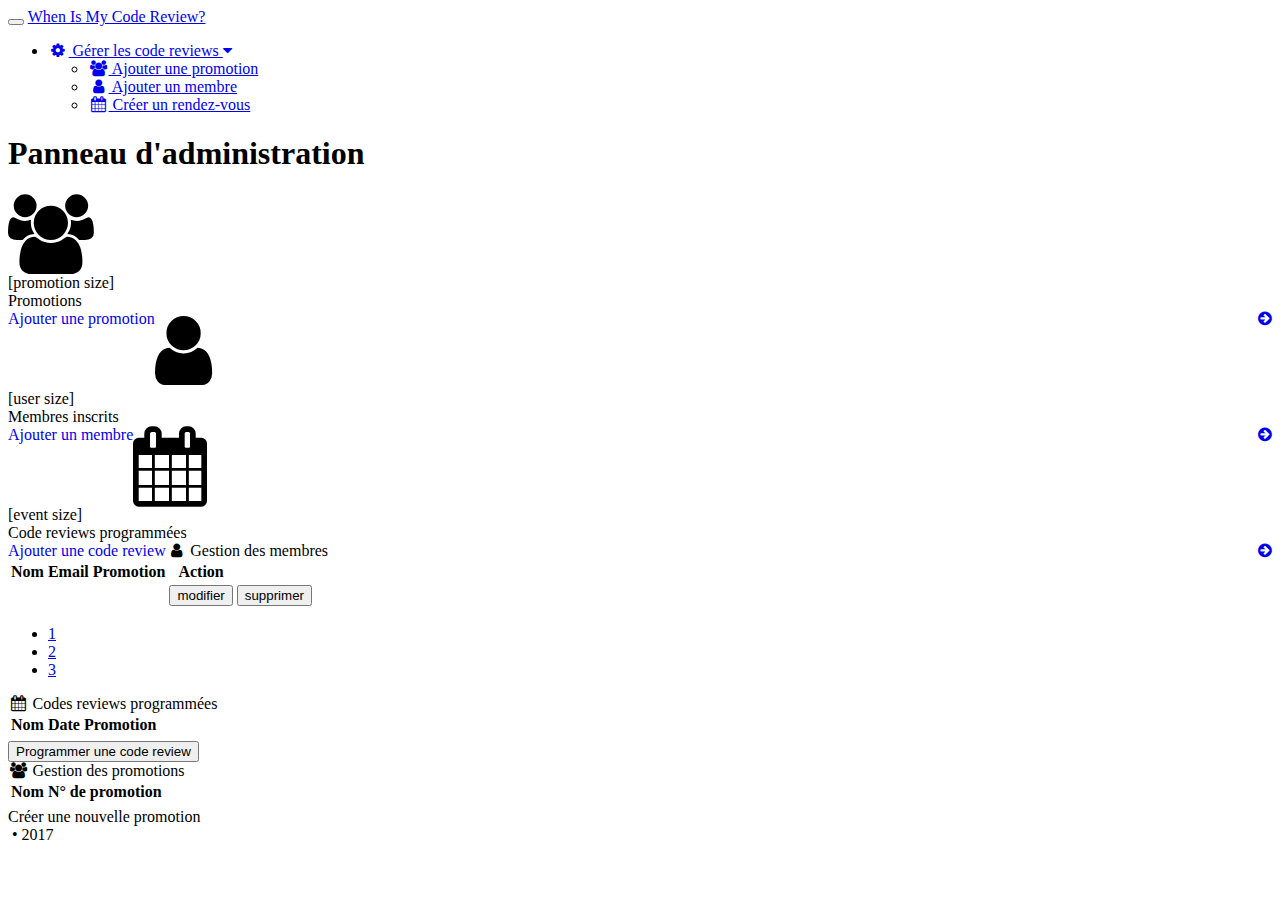
==== src/main/resources/templates/index.html @ 8b420a2d "création des compteurs dynamiques v1.1" ====
<!DOCTYPE html>
<html lang="en" xmlns:th="http://www.w3.org/1999/xhtml" >
<head>
    <meta charset="utf-8">
    <meta http-equiv="X-UA-Compatible" content="IE=edge">
    <meta name="viewport" content="width=device-width, initial-scale=1">
    <meta name="description" content="">
    <meta name="author" content="">

    <title>When Is My Code Review?</title>

    <!-- Bootstrap CSS -->
    <link href="../css/bootstrap.min.css" rel="stylesheet">

    <!-- Custom CSS -->
    <link href="../css/style.css" rel="stylesheet">

    <!-- Custom Fonts -->
    <link href="https://maxcdn.bootstrapcdn.com/font-awesome/4.7.0/css/font-awesome.min.css" rel="stylesheet" type="text/css">
</head>

<body>

    <div id="wrapper">

        <!-- Navigation -->
        <nav class="navbar navbar-default navbar-static-top container-fluid" role="navigation" style="margin-bottom: 0">
            <div class="navbar-header">
                <button type="button" class="navbar-toggle" data-toggle="collapse" data-target=".navbar-collapse">
                    <span class="sr-only">Toggle navigation</span>
                    <span class="icon-bar"></span>
                    <span class="icon-bar"></span>
                    <span class="icon-bar"></span>
                </button>
                <a class="navbar-brand" href="index">When Is My Code Review?</a>
            </div>
            <!-- /.navbar-header -->

            <ul class="nav navbar-top-links navbar-right">
                <li class="dropdown">
                    <a class="dropdown-toggle navlink" data-toggle="dropdown" href="#">
                        <i class="fa fa-gear fa-fw"></i> Gérer les code reviews <i class="fa fa-caret-down"></i>
                    </a>
                    <ul class="dropdown-menu dropdown-user">
                        <li><a href="promotion"><i class="fa fa-users fa-fw"></i> Ajouter une promotion</a>
                        </li>
                        <li><a href="user"><i class="fa fa-user fa-fw"></i> Ajouter un membre</a>
                        </li>
                        <li><a href="event"><i class="fa fa-calendar fa-fw"></i> Créer un rendez-vous</a>
                        </li>
                    </ul>
                </li>
            </ul>
        </nav>

        <div id="page-wrapper" class="container-fluid">
            <div class="row">
                <div class="col-lg-12">
                    <h1 class="page-header">Panneau d'administration</h1>
                </div>
                <!-- /.col-lg-12 -->
            </div>
            <!-- /.row -->
                <div class="col-lg-4 col-md-4">
                    <div class="panel panel-primary">
                        <div class="panel-heading">
                            <div class="row">
                                <div class="col-xs-3">
                                    <i class="fa fa-users fa-5x"></i>
                                </div>
                                <div class="col-xs-9 text-right">
                                    <div class="huge">
                                        <td th:text="${#lists.size(data3)}">[promotion size]</td>
                                    </div>
                                    <div class="huge-label">Promotions</div>
                                </div>
                            </div>
                        </div>
                        <a href="promotion">
                            <div class="panel-footer">
                                <span class="pull-left">Ajouter une promotion</span>
                                <span class="pull-right"><i class="fa fa-arrow-circle-right"></i></span>
                                <div class="clearfix"></div>
                            </div>
                        </a>
                    </div>
                </div>
                <div class="col-lg-4 col-md-4">
                    <div class="panel panel-green">
                        <div class="panel-heading">
                            <div class="row">
                                <div class="col-xs-3">
                                    <i class="fa fa-user fa-5x"></i>
                                </div>
                                <div class="col-xs-9 text-right">
                                    <div class="huge">
                                        <td th:text="${#lists.size(data1)}">[user size]</td>
                                    </div>
                                    <div class="huge-label">Membres inscrits</div>
                                </div>
                            </div>
                        </div>
                        <a href="user">
                            <div class="panel-footer">
                                <span class="pull-left">Ajouter un membre</span>
                                <span class="pull-right"><i class="fa fa-arrow-circle-right"></i></span>
                                <div class="clearfix"></div>
                            </div>
                        </a>
                    </div>
                </div>
                <div class="col-lg-4 col-md-4">
                    <div class="panel panel-yellow">
                        <div class="panel-heading">
                            <div class="row">
                                <div class="col-xs-3">
                                    <i class="fa fa-calendar fa-5x"></i>
                                </div>
                                <div class="col-xs-9 text-right">
                                    <div class="huge"><td th:text="${#lists.size(data2)}">[event size]</td></div>
                                    <div class="huge-label">Code reviews programmées</div>
                                </div>
                            </div>
                        </div>
                        <a href="event">
                            <div class="panel-footer">
                                <span class="pull-left">Ajouter une code review</span>
                                <span class="pull-right"><i class="fa fa-arrow-circle-right"></i></span>
                                <div class="clearfix"></div>
                            </div>
                        </a>
                    </div>
            </div>
            <!-- /.row -->
            <div class="row">
                <div class="col-lg-8">
                    <!-- /.panel -->
                    <div class="panel panel-default">
                        <div class="panel-heading">
                            <i class="fa fa-user fa-fw"></i> Gestion des membres
                        </div>
                        <!-- /.panel-heading -->
                        <div class="panel-body">
                            <div class="row">
                                <div class="col-lg-12">
                                    <div class="table-responsive">
                                        <table class="table table-hover table-striped">
                                            <thead>
                                                <tr>
                                                    <th>Nom</th>
                                                    <th>Email</th>
                                                    <th>Promotion</th>
                                                    <th class="text-right">Action</th>
                                                </tr>
                                            </thead>
                                            <tbody>
                                            <tr th:each="user : ${data1}">
                                                <!--<td th:text="${user.id}"></td> -->
                                                <td th:text="${user.firstName}"></td>
                                                <td th:text="${user.lastName}"></td>
                                                <td th:text="${user.promotion}"></td>
                                                <td><form action="#" th:action="@{/user/modify/}+${user.id}" th:object="${user.id}" method="get"><input type="submit" class="btn btn-sm btn-warning" value="modifier"/></form></td>
                                                <td><form action="#" th:action="@{/user/delete/}+${user.id}" th:object="${user.id}" method="get"><input type="submit" class="btn btn-sm btn-danger" value="supprimer"/></form></td>
                                                <!--
                                                <a href="'/user/modify/' + ${user.id}" class="btn btn-sm btn-warning"><i class="fa fa-pencil"></i> Modifier</a>
                                                <a href="/user/delete/${user.id}" class="btn btn-sm btn-danger"><i class="fa fa-trash"></i> Supprimer</a>
                                            -->
                                            </tr>
                                            </tbody>
                                        </table>
                                        <div class="text-center">
                                            <ul class="pagination">
                                                <li><a href="#">1</a></li>
                                                <li><a href="#">2</a></li>
                                                <li><a href="#">3</a></li>
                                            </ul>
                                        </div>
                                    </div>
                                    <!-- /.table-responsive -->
                                </div>
                            </div>
                            <!-- /.row -->
                        </div>
                        <!-- /.panel-body -->
                    </div>
                    <!-- /.panel -->
                </div>
                <!-- /.col-lg-8 -->
                <div class="col-lg-4">
                    <div class="panel panel-default">
                        <div class="panel-heading">
                            <i class="fa fa-calendar fa-fw"></i> Codes reviews programmées
                        </div>
                        <div class="panel-body">
                            <div class="table-responsive">
                            <table class="table table-hover table-striped">
                                <thead>
                                <tr>
                                    <th>Nom</th>
                                    <th>Date</th>
                                    <th>Promotion</th>
                                </tr>
                                </thead>
                                <tbody>
                                <tr th:each="event : ${data2}">
                                    <td th:text="${event.name}"></td>
                                    <td th:text="${event.promotion}"></td>
                                    <td th:text="${event.date}"></td>
                                </tr>
                                </tbody>
                         </table>
                            </div>
                            <form th:action="@{/event}" method="post">
                                <input type="button"  value="Programmer une code review" class="btn btn-default btn-block"/>
                            </form>
                        </div>
                        <!-- /.panel-body -->
                    </div>
                    <!-- /.panel -->

                    <div class="panel panel-default">
                        <div class="panel-heading">
                            <i class="fa fa-users fa-fw"></i> Gestion des promotions
                        </div>
                        <!-- /.panel-heading -->
                        <div class="panel-body">
                            <div class="table-responsive">
                                <table class="table table-hover table-striped">
                                    <thead>
                                    <tr>
                                        <th>Nom</th>
                                        <th>N° de promotion</th>
                                    </tr>
                                    </thead>
                                    <tbody>
                                    <tr th:each="promotion : ${data3}">
                                        <td th:text="${promotion.name}"></td>
                                        <td th:text="${promotion.num}"></td>
                                    </tr>
                                    </tbody>
                                </table>
                            </div>
                            <!-- /.list-group -->
                            <form href="#" th:action="@{/promotion}" class="btn btn-default btn-block">Créer une nouvelle promotion</form>
                        </div>
                        <!-- /.panel-body -->
                    </div>
                    <!-- /.panel -->
                </div>
                <!-- /.col-lg-4 -->
            </div>
            <!-- /.row -->
        </div>
        <!-- /#page-wrapper -->

    </div>
    <!-- /#wrapper -->
    <footer class="footer">
        <div class="container">
            <div class="row text-center">
                <img src="../img/ebusiness.png" class="logo" alt=""> &bullet; 2017
            </div>
        </div>
    </footer>

    <!-- jQuery -->
    <script src="../js/jquery-3.1.1.min.js"></script>

    <!-- Bootstrap Core JavaScript -->
    <script src="../js/bootstrap.min.js"></script>

</body>

</html>
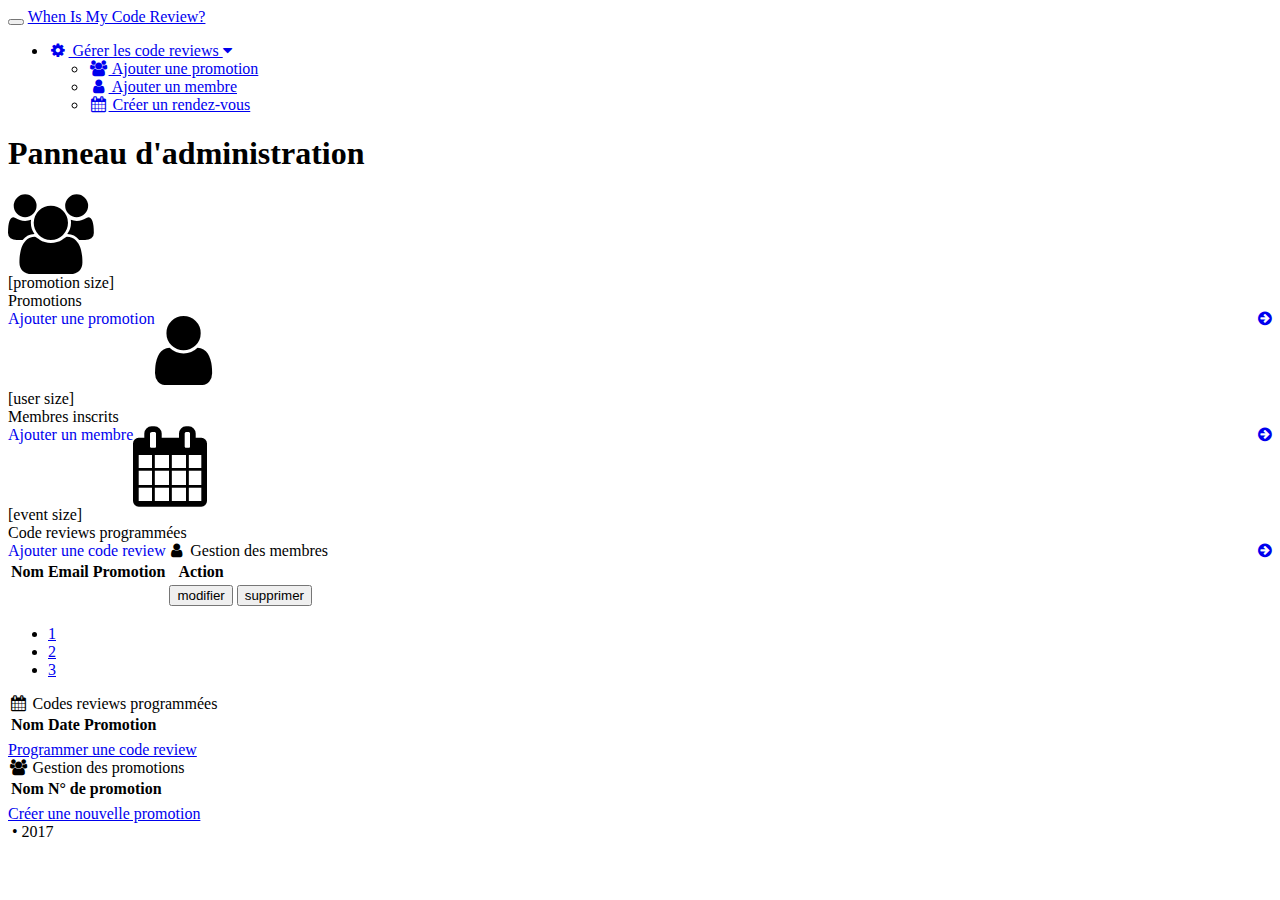
==== commit 8a19d58e: "activation boutons v1.2" ====
--- a/src/main/resources/templates/index.html
+++ b/src/main/resources/templates/index.html
@@ -209,10 +209,7 @@
                                 </tr>
                                 </tbody>
                          </table>
-                            </div>
-                            <form th:action="@{/event}" method="post">
-                                <input type="button"  value="Programmer une code review" class="btn btn-default btn-block"/>
-                            </form>
+                                <a href="event" class="btn btn-default btn-block">Programmer une code review</a>
                         </div>
                         <!-- /.panel-body -->
                     </div>
@@ -241,7 +238,7 @@
                                 </table>
                             </div>
                             <!-- /.list-group -->
-                            <form href="#" th:action="@{/promotion}" class="btn btn-default btn-block">Créer une nouvelle promotion</form>
+                            <a href="promotion" class="btn btn-default btn-block">Créer une nouvelle promotion</a>
                         </div>
                         <!-- /.panel-body -->
                     </div>
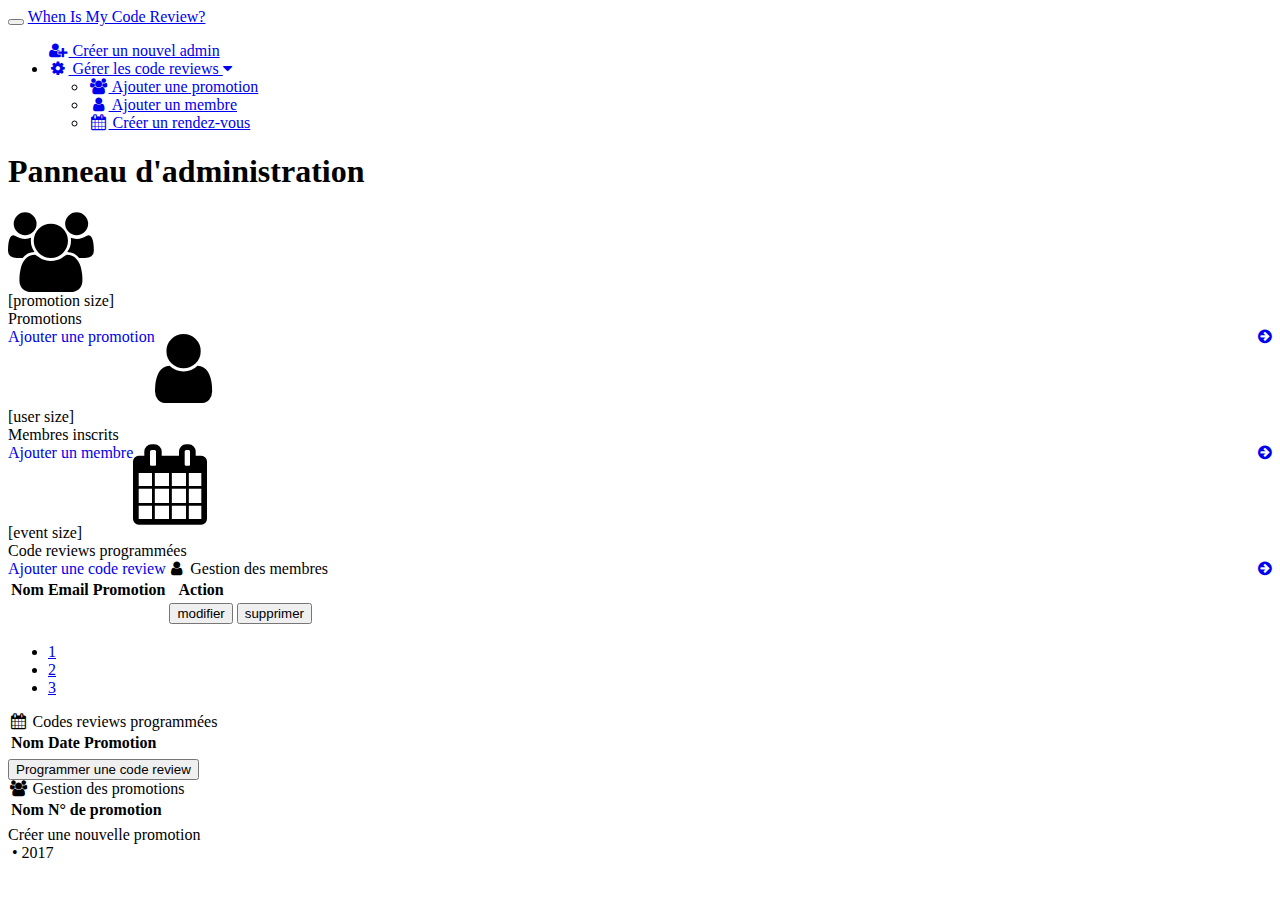
==== commit 0dd6f807: "bouton creer un nouvel admin" ====
--- a/src/main/resources/templates/index.html
+++ b/src/main/resources/templates/index.html
@@ -37,6 +37,7 @@
             <!-- /.navbar-header -->
 
             <ul class="nav navbar-top-links navbar-right">
+                <a class="" href="register"><i class="fa fa-user-plus fa-fw"></i> Créer un nouvel admin</a>
                 <li class="dropdown">
                     <a class="dropdown-toggle navlink" data-toggle="dropdown" href="#">
                         <i class="fa fa-gear fa-fw"></i> Gérer les code reviews <i class="fa fa-caret-down"></i>
@@ -209,7 +210,10 @@
                                 </tr>
                                 </tbody>
                          </table>
-                                <a href="event" class="btn btn-default btn-block">Programmer une code review</a>
+                            </div>
+                            <form th:action="@{/event}" method="post">
+                                <input type="button"  value="Programmer une code review" class="btn btn-default btn-block"/>
+                            </form>
                         </div>
                         <!-- /.panel-body -->
                     </div>
@@ -238,7 +242,7 @@
                                 </table>
                             </div>
                             <!-- /.list-group -->
-                            <a href="promotion" class="btn btn-default btn-block">Créer une nouvelle promotion</a>
+                            <form href="#" th:action="@{/promotion}" class="btn btn-default btn-block">Créer une nouvelle promotion</form>
                         </div>
                         <!-- /.panel-body -->
                     </div>
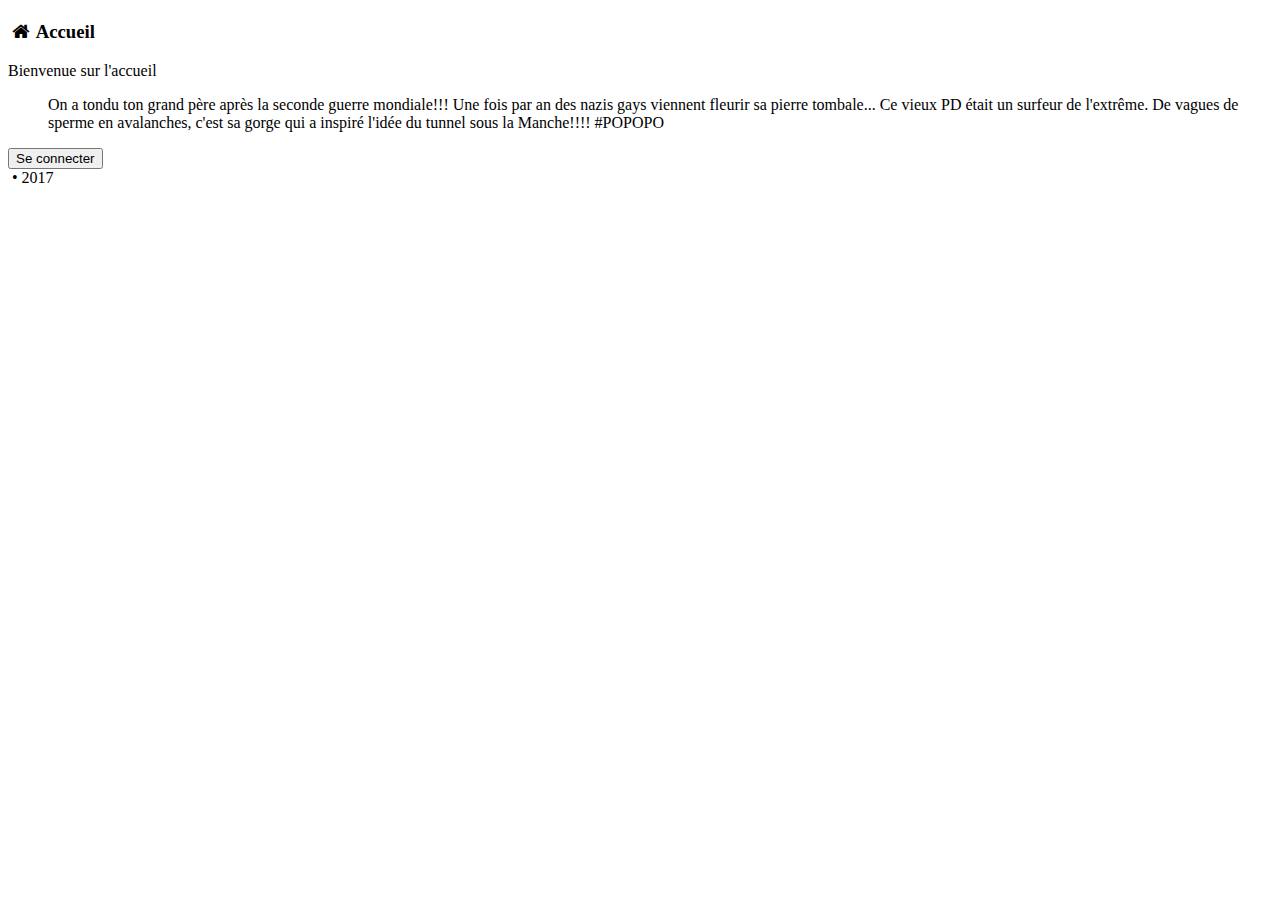
==== commit b6a9e9b5: "new rooting : page accueil, se connecter ..." ====
--- a/src/main/resources/templates/index.html
+++ b/src/main/resources/templates/index.html
@@ -1,5 +1,5 @@
 <!DOCTYPE html>
-<html lang="en" xmlns:th="http://www.w3.org/1999/xhtml" >
+<html lang="fr" xmlns:th="http://www.w3.org/1999/xhtml">
 <head>
     <meta charset="utf-8">
     <meta http-equiv="X-UA-Compatible" content="IE=edge">
@@ -16,259 +16,65 @@
     <link href="../css/style.css" rel="stylesheet">
 
     <!-- Custom Fonts -->
-    <link href="https://maxcdn.bootstrapcdn.com/font-awesome/4.7.0/css/font-awesome.min.css" rel="stylesheet" type="text/css">
+    <link href="https://maxcdn.bootstrapcdn.com/font-awesome/4.7.0/css/font-awesome.min.css" rel="stylesheet"
+          type="text/css">
 </head>
 
 <body>
+<div id="wrapper">
 
-    <div id="wrapper">
+    <div id="page-wrapper" class="container-fluid">
+        <div class="row">
+            <div class="col-lg-12">
+                <h1 class="page-header"></h1>
+            </div>
+            <!-- /.col-lg-12 -->
+        </div>
+        <div class="row">
+            <div class="col-md-2"></div>
+            <div class="col-md-8">
+                <div class="panel panel-success">
+                    <div class="panel-heading">
+                        <h3 class="text-center">
+                            <i class="fa fa-home fa-fw"></i> Accueil
+                        </h3>
+                    </div>
+                    <div class="panel-body">
+                        <p class="text-center">Bienvenue sur l'accueil</p>
 
-        <!-- Navigation -->
-        <nav class="navbar navbar-default navbar-static-top container-fluid" role="navigation" style="margin-bottom: 0">
-            <div class="navbar-header">
-                <button type="button" class="navbar-toggle" data-toggle="collapse" data-target=".navbar-collapse">
-                    <span class="sr-only">Toggle navigation</span>
-                    <span class="icon-bar"></span>
-                    <span class="icon-bar"></span>
-                    <span class="icon-bar"></span>
-                </button>
-                <a class="navbar-brand" href="index">When Is My Code Review?</a>
+                        <ul class="list-group">
+                            <p class="text-center">On a tondu ton grand père après la seconde guerre mondiale!!! Une fois par an des nazis gays viennent fleurir sa pierre tombale... Ce vieux PD était un surfeur de l'extrême. De vagues de sperme en avalanches, c'est sa gorge qui a inspiré l'idée du tunnel sous la Manche!!!! #POPOPO</p>
+                        </ul>
+
+                        <div class="text-right">
+                            <form action="#" th:action="@{/login}" method="get"><button type="submit" class="btn btn-lg btn-primary">Se connecter</button></form>
+                        </div>
+                    </div>
+
+                </div>
             </div>
-            <!-- /.navbar-header -->
+            <div class="col-md-2">
 
-            <ul class="nav navbar-top-links navbar-right">
-                <a class="" href="register"><i class="fa fa-user-plus fa-fw"></i> Créer un nouvel admin</a>
-                <li class="dropdown">
-                    <a class="dropdown-toggle navlink" data-toggle="dropdown" href="#">
-                        <i class="fa fa-gear fa-fw"></i> Gérer les code reviews <i class="fa fa-caret-down"></i>
-                    </a>
-                    <ul class="dropdown-menu dropdown-user">
-                        <li><a href="promotion"><i class="fa fa-users fa-fw"></i> Ajouter une promotion</a>
-                        </li>
-                        <li><a href="user"><i class="fa fa-user fa-fw"></i> Ajouter un membre</a>
-                        </li>
-                        <li><a href="event"><i class="fa fa-calendar fa-fw"></i> Créer un rendez-vous</a>
-                        </li>
-                    </ul>
-                </li>
-            </ul>
-        </nav>
-
-        <div id="page-wrapper" class="container-fluid">
-            <div class="row">
-                <div class="col-lg-12">
-                    <h1 class="page-header">Panneau d'administration</h1>
-                </div>
-                <!-- /.col-lg-12 -->
-            </div>
-            <!-- /.row -->
-                <div class="col-lg-4 col-md-4">
-                    <div class="panel panel-primary">
-                        <div class="panel-heading">
-                            <div class="row">
-                                <div class="col-xs-3">
-                                    <i class="fa fa-users fa-5x"></i>
-                                </div>
-                                <div class="col-xs-9 text-right">
-                                    <div class="huge">
-                                        <td th:text="${#lists.size(data3)}">[promotion size]</td>
-                                    </div>
-                                    <div class="huge-label">Promotions</div>
-                                </div>
-                            </div>
-                        </div>
-                        <a href="promotion">
-                            <div class="panel-footer">
-                                <span class="pull-left">Ajouter une promotion</span>
-                                <span class="pull-right"><i class="fa fa-arrow-circle-right"></i></span>
-                                <div class="clearfix"></div>
-                            </div>
-                        </a>
-                    </div>
-                </div>
-                <div class="col-lg-4 col-md-4">
-                    <div class="panel panel-green">
-                        <div class="panel-heading">
-                            <div class="row">
-                                <div class="col-xs-3">
-                                    <i class="fa fa-user fa-5x"></i>
-                                </div>
-                                <div class="col-xs-9 text-right">
-                                    <div class="huge">
-                                        <td th:text="${#lists.size(data1)}">[user size]</td>
-                                    </div>
-                                    <div class="huge-label">Membres inscrits</div>
-                                </div>
-                            </div>
-                        </div>
-                        <a href="user">
-                            <div class="panel-footer">
-                                <span class="pull-left">Ajouter un membre</span>
-                                <span class="pull-right"><i class="fa fa-arrow-circle-right"></i></span>
-                                <div class="clearfix"></div>
-                            </div>
-                        </a>
-                    </div>
-                </div>
-                <div class="col-lg-4 col-md-4">
-                    <div class="panel panel-yellow">
-                        <div class="panel-heading">
-                            <div class="row">
-                                <div class="col-xs-3">
-                                    <i class="fa fa-calendar fa-5x"></i>
-                                </div>
-                                <div class="col-xs-9 text-right">
-                                    <div class="huge"><td th:text="${#lists.size(data2)}">[event size]</td></div>
-                                    <div class="huge-label">Code reviews programmées</div>
-                                </div>
-                            </div>
-                        </div>
-                        <a href="event">
-                            <div class="panel-footer">
-                                <span class="pull-left">Ajouter une code review</span>
-                                <span class="pull-right"><i class="fa fa-arrow-circle-right"></i></span>
-                                <div class="clearfix"></div>
-                            </div>
-                        </a>
-                    </div>
-            </div>
-            <!-- /.row -->
-            <div class="row">
-                <div class="col-lg-8">
-                    <!-- /.panel -->
-                    <div class="panel panel-default">
-                        <div class="panel-heading">
-                            <i class="fa fa-user fa-fw"></i> Gestion des membres
-                        </div>
-                        <!-- /.panel-heading -->
-                        <div class="panel-body">
-                            <div class="row">
-                                <div class="col-lg-12">
-                                    <div class="table-responsive">
-                                        <table class="table table-hover table-striped">
-                                            <thead>
-                                                <tr>
-                                                    <th>Nom</th>
-                                                    <th>Email</th>
-                                                    <th>Promotion</th>
-                                                    <th class="text-right">Action</th>
-                                                </tr>
-                                            </thead>
-                                            <tbody>
-                                            <tr th:each="user : ${data1}">
-                                                <!--<td th:text="${user.id}"></td> -->
-                                                <td th:text="${user.firstName}"></td>
-                                                <td th:text="${user.lastName}"></td>
-                                                <td th:text="${user.promotion}"></td>
-                                                <td><form action="#" th:action="@{/user/modify/}+${user.id}" th:object="${user.id}" method="get"><input type="submit" class="btn btn-sm btn-warning" value="modifier"/></form></td>
-                                                <td><form action="#" th:action="@{/user/delete/}+${user.id}" th:object="${user.id}" method="get"><input type="submit" class="btn btn-sm btn-danger" value="supprimer"/></form></td>
-                                                <!--
-                                                <a href="'/user/modify/' + ${user.id}" class="btn btn-sm btn-warning"><i class="fa fa-pencil"></i> Modifier</a>
-                                                <a href="/user/delete/${user.id}" class="btn btn-sm btn-danger"><i class="fa fa-trash"></i> Supprimer</a>
-                                            -->
-                                            </tr>
-                                            </tbody>
-                                        </table>
-                                        <div class="text-center">
-                                            <ul class="pagination">
-                                                <li><a href="#">1</a></li>
-                                                <li><a href="#">2</a></li>
-                                                <li><a href="#">3</a></li>
-                                            </ul>
-                                        </div>
-                                    </div>
-                                    <!-- /.table-responsive -->
-                                </div>
-                            </div>
-                            <!-- /.row -->
-                        </div>
-                        <!-- /.panel-body -->
-                    </div>
-                    <!-- /.panel -->
-                </div>
-                <!-- /.col-lg-8 -->
-                <div class="col-lg-4">
-                    <div class="panel panel-default">
-                        <div class="panel-heading">
-                            <i class="fa fa-calendar fa-fw"></i> Codes reviews programmées
-                        </div>
-                        <div class="panel-body">
-                            <div class="table-responsive">
-                            <table class="table table-hover table-striped">
-                                <thead>
-                                <tr>
-                                    <th>Nom</th>
-                                    <th>Date</th>
-                                    <th>Promotion</th>
-                                </tr>
-                                </thead>
-                                <tbody>
-                                <tr th:each="event : ${data2}">
-                                    <td th:text="${event.name}"></td>
-                                    <td th:text="${event.promotion}"></td>
-                                    <td th:text="${event.date}"></td>
-                                </tr>
-                                </tbody>
-                         </table>
-                            </div>
-                            <form th:action="@{/event}" method="post">
-                                <input type="button"  value="Programmer une code review" class="btn btn-default btn-block"/>
-                            </form>
-                        </div>
-                        <!-- /.panel-body -->
-                    </div>
-                    <!-- /.panel -->
-
-                    <div class="panel panel-default">
-                        <div class="panel-heading">
-                            <i class="fa fa-users fa-fw"></i> Gestion des promotions
-                        </div>
-                        <!-- /.panel-heading -->
-                        <div class="panel-body">
-                            <div class="table-responsive">
-                                <table class="table table-hover table-striped">
-                                    <thead>
-                                    <tr>
-                                        <th>Nom</th>
-                                        <th>N° de promotion</th>
-                                    </tr>
-                                    </thead>
-                                    <tbody>
-                                    <tr th:each="promotion : ${data3}">
-                                        <td th:text="${promotion.name}"></td>
-                                        <td th:text="${promotion.num}"></td>
-                                    </tr>
-                                    </tbody>
-                                </table>
-                            </div>
-                            <!-- /.list-group -->
-                            <form href="#" th:action="@{/promotion}" class="btn btn-default btn-block">Créer une nouvelle promotion</form>
-                        </div>
-                        <!-- /.panel-body -->
-                    </div>
-                    <!-- /.panel -->
-                </div>
-                <!-- /.col-lg-4 -->
-            </div>
-            <!-- /.row -->
-        </div>
-        <!-- /#page-wrapper -->
-
-    </div>
-    <!-- /#wrapper -->
-    <footer class="footer">
-        <div class="container">
-            <div class="row text-center">
-                <img src="../img/ebusiness.png" class="logo" alt=""> &bullet; 2017
             </div>
         </div>
-    </footer>
+    </div>
+    <!-- /#page-wrapper -->
 
-    <!-- jQuery -->
-    <script src="../js/jquery-3.1.1.min.js"></script>
+</div>
+<!-- /#wrapper -->
+<footer class="footer">
+    <div class="container">
+        <div class="row text-center">
+            <img src="../img/logo_takima_horizontal_inverted.png" class="logo" alt=""> &bullet; 2017
+        </div>
+    </div>
+</footer>
 
-    <!-- Bootstrap Core JavaScript -->
-    <script src="../js/bootstrap.min.js"></script>
+<!-- jQuery -->
+<script src="../js/jquery-3.1.1.min.js"></script>
+
+<!-- Bootstrap Core JavaScript -->
+<script src="../js/bootstrap.min.js"></script>
 
 </body>
 
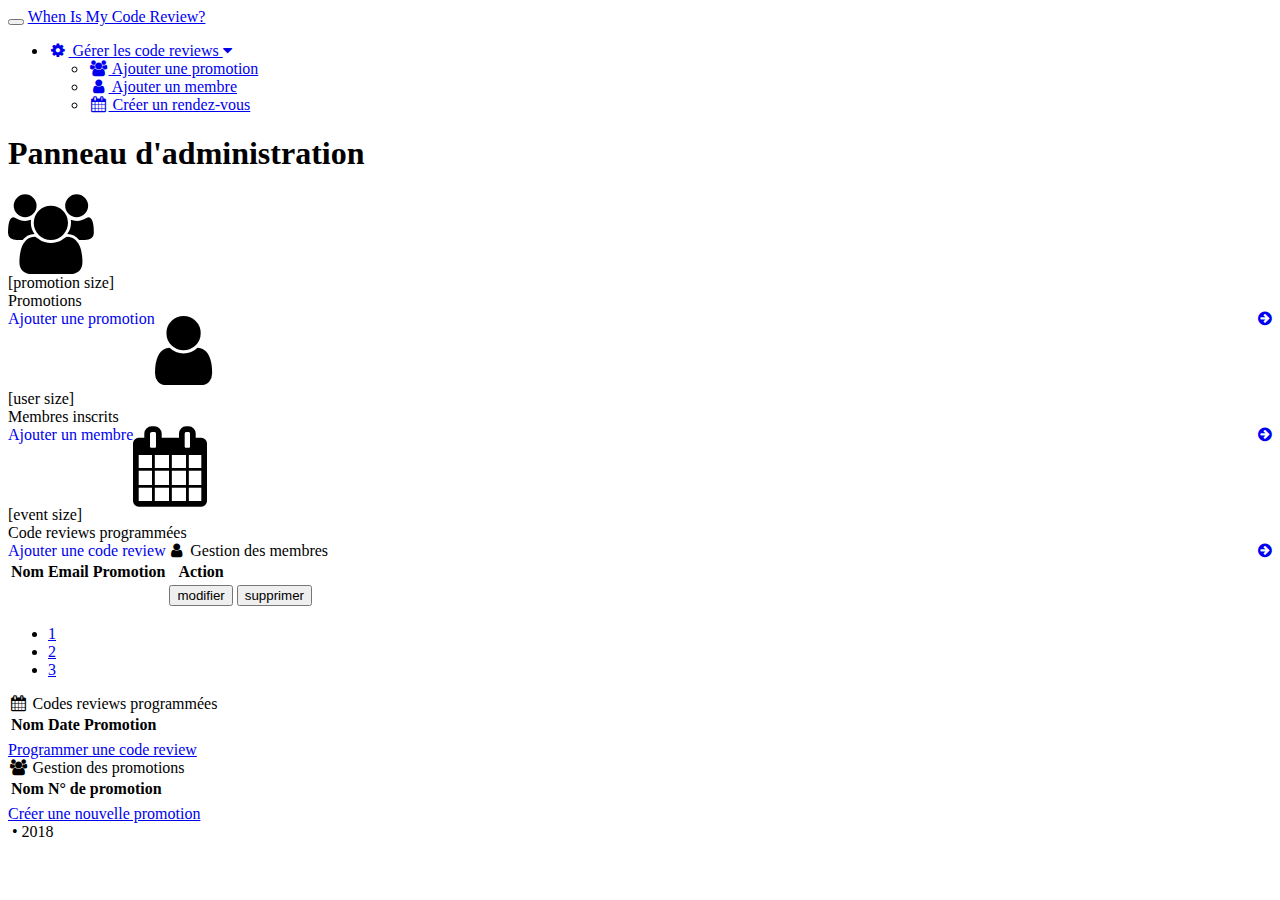
==== commit ddf6c58d: "Merge remote-tracking branch 'origin/laurene'" ====
--- a/src/main/resources/templates/index.html
+++ b/src/main/resources/templates/index.html
@@ -1,5 +1,5 @@
 <!DOCTYPE html>
-<html lang="fr" xmlns:th="http://www.w3.org/1999/xhtml">
+<html lang="en" xmlns:th="http://www.w3.org/1999/xhtml" >
 <head>
     <meta charset="utf-8">
     <meta http-equiv="X-UA-Compatible" content="IE=edge">
@@ -16,65 +16,255 @@
     <link href="../css/style.css" rel="stylesheet">
 
     <!-- Custom Fonts -->
-    <link href="https://maxcdn.bootstrapcdn.com/font-awesome/4.7.0/css/font-awesome.min.css" rel="stylesheet"
-          type="text/css">
+    <link href="https://maxcdn.bootstrapcdn.com/font-awesome/4.7.0/css/font-awesome.min.css" rel="stylesheet" type="text/css">
 </head>
 
 <body>
-<div id="wrapper">
-
-    <div id="page-wrapper" class="container-fluid">
-        <div class="row">
-            <div class="col-lg-12">
-                <h1 class="page-header"></h1>
-            </div>
-            <!-- /.col-lg-12 -->
+
+    <div id="wrapper">
+
+        <!-- Navigation -->
+        <nav class="navbar navbar-default navbar-static-top container-fluid" role="navigation" style="margin-bottom: 0">
+            <div class="navbar-header">
+                <button type="button" class="navbar-toggle" data-toggle="collapse" data-target=".navbar-collapse">
+                    <span class="sr-only">Toggle navigation</span>
+                    <span class="icon-bar"></span>
+                    <span class="icon-bar"></span>
+                    <span class="icon-bar"></span>
+                </button>
+                <a class="navbar-brand" href="index">When Is My Code Review?</a>
+            </div>
+            <!-- /.navbar-header -->
+
+            <ul class="nav navbar-top-links navbar-right">
+                <li class="dropdown">
+                    <a class="dropdown-toggle navlink" data-toggle="dropdown" href="#">
+                        <i class="fa fa-gear fa-fw"></i> Gérer les code reviews <i class="fa fa-caret-down"></i>
+                    </a>
+                    <ul class="dropdown-menu dropdown-user">
+                        <li><a href="promotion"><i class="fa fa-users fa-fw"></i> Ajouter une promotion</a>
+                        </li>
+                        <li><a href="user"><i class="fa fa-user fa-fw"></i> Ajouter un membre</a>
+                        </li>
+                        <li><a href="event"><i class="fa fa-calendar fa-fw"></i> Créer un rendez-vous</a>
+                        </li>
+                    </ul>
+                </li>
+            </ul>
+        </nav>
+
+        <div id="page-wrapper" class="container-fluid">
+            <div class="row">
+                <div class="col-lg-12">
+                    <h1 class="page-header">Panneau d'administration</h1>
+                </div>
+                <!-- /.col-lg-12 -->
+            </div>
+            <!-- /.row -->
+                <div class="col-lg-4 col-md-4">
+                    <div class="panel panel-primary">
+                        <div class="panel-heading">
+                            <div class="row">
+                                <div class="col-xs-3">
+                                    <i class="fa fa-users fa-5x"></i>
+                                </div>
+                                <div class="col-xs-9 text-right">
+                                    <div class="huge">
+                                        <td th:text="${#lists.size(data3)}">[promotion size]</td>
+                                    </div>
+                                    <div class="huge-label">Promotions</div>
+                                </div>
+                            </div>
+                        </div>
+                        <a href="promotion">
+                            <div class="panel-footer">
+                                <span class="pull-left">Ajouter une promotion</span>
+                                <span class="pull-right"><i class="fa fa-arrow-circle-right"></i></span>
+                                <div class="clearfix"></div>
+                            </div>
+                        </a>
+                    </div>
+                </div>
+                <div class="col-lg-4 col-md-4">
+                    <div class="panel panel-green">
+                        <div class="panel-heading">
+                            <div class="row">
+                                <div class="col-xs-3">
+                                    <i class="fa fa-user fa-5x"></i>
+                                </div>
+                                <div class="col-xs-9 text-right">
+                                    <div class="huge">
+                                        <td th:text="${#lists.size(data1)}">[user size]</td>
+                                    </div>
+                                    <div class="huge-label">Membres inscrits</div>
+                                </div>
+                            </div>
+                        </div>
+                        <a href="user">
+                            <div class="panel-footer">
+                                <span class="pull-left">Ajouter un membre</span>
+                                <span class="pull-right"><i class="fa fa-arrow-circle-right"></i></span>
+                                <div class="clearfix"></div>
+                            </div>
+                        </a>
+                    </div>
+                </div>
+                <div class="col-lg-4 col-md-4">
+                    <div class="panel panel-yellow">
+                        <div class="panel-heading">
+                            <div class="row">
+                                <div class="col-xs-3">
+                                    <i class="fa fa-calendar fa-5x"></i>
+                                </div>
+                                <div class="col-xs-9 text-right">
+                                    <div class="huge"><td th:text="${#lists.size(data2)}">[event size]</td></div>
+                                    <div class="huge-label">Code reviews programmées</div>
+                                </div>
+                            </div>
+                        </div>
+                        <a href="event">
+                            <div class="panel-footer">
+                                <span class="pull-left">Ajouter une code review</span>
+                                <span class="pull-right"><i class="fa fa-arrow-circle-right"></i></span>
+                                <div class="clearfix"></div>
+                            </div>
+                        </a>
+                    </div>
+            </div>
+            <!-- /.row -->
+            <div class="row">
+                <div class="col-lg-8">
+                    <!-- /.panel -->
+                    <div class="panel panel-default">
+                        <div class="panel-heading">
+                            <i class="fa fa-user fa-fw"></i> Gestion des membres
+                        </div>
+                        <!-- /.panel-heading -->
+                        <div class="panel-body">
+                            <div class="row">
+                                <div class="col-lg-12">
+                                    <div class="table-responsive">
+                                        <table class="table table-hover table-striped">
+                                            <thead>
+                                                <tr>
+                                                    <th>Nom</th>
+                                                    <th>Email</th>
+                                                    <th>Promotion</th>
+                                                    <th class="text-right">Action</th>
+                                                </tr>
+                                            </thead>
+                                            <tbody>
+                                            <tr th:each="user : ${data1}">
+                                                <!--<td th:text="${user.id}"></td> -->
+                                                <td th:text="${user.firstName}"></td>
+                                                <td th:text="${user.lastName}"></td>
+                                                <td th:text="${user.promotion}"></td>
+                                                <td><form action="#" th:action="@{/user/modify/}+${user.id}" th:object="${user.id}" method="get"><input type="submit" class="btn btn-sm btn-warning" value="modifier"/></form></td>
+                                                <td><form action="#" th:action="@{/user/delete/}+${user.id}" th:object="${user.id}" method="get"><input type="submit" class="btn btn-sm btn-danger" value="supprimer"/></form></td>
+                                                <!--
+                                                <a href="'/user/modify/' + ${user.id}" class="btn btn-sm btn-warning"><i class="fa fa-pencil"></i> Modifier</a>
+                                                <a href="/user/delete/${user.id}" class="btn btn-sm btn-danger"><i class="fa fa-trash"></i> Supprimer</a>
+                                            -->
+                                            </tr>
+                                            </tbody>
+                                        </table>
+                                        <div class="text-center">
+                                            <ul class="pagination">
+                                                <li><a href="#">1</a></li>
+                                                <li><a href="#">2</a></li>
+                                                <li><a href="#">3</a></li>
+                                            </ul>
+                                        </div>
+                                    </div>
+                                    <!-- /.table-responsive -->
+                                </div>
+                            </div>
+                            <!-- /.row -->
+                        </div>
+                        <!-- /.panel-body -->
+                    </div>
+                    <!-- /.panel -->
+                </div>
+                <!-- /.col-lg-8 -->
+                <div class="col-lg-4">
+                    <div class="panel panel-default">
+                        <div class="panel-heading">
+                            <i class="fa fa-calendar fa-fw"></i> Codes reviews programmées
+                        </div>
+                        <div class="panel-body">
+                            <div class="table-responsive">
+                            <table class="table table-hover table-striped">
+                                <thead>
+                                <tr>
+                                    <th>Nom</th>
+                                    <th>Date</th>
+                                    <th>Promotion</th>
+                                </tr>
+                                </thead>
+                                <tbody>
+                                <tr th:each="event : ${data2}">
+                                    <td th:text="${event.name}"></td>
+                                    <td th:text="${event.date}"></td>
+                                    <td th:text="${event.promotion}"></td>
+                                </tr>
+                                </tbody>
+                         </table>
+                                <a href="event" class="btn btn-default btn-block">Programmer une code review</a>
+                        </div>
+                        <!-- /.panel-body -->
+                    </div>
+                    <!-- /.panel -->
+
+                    <div class="panel panel-default">
+                        <div class="panel-heading">
+                            <i class="fa fa-users fa-fw"></i> Gestion des promotions
+                        </div>
+                        <!-- /.panel-heading -->
+                        <div class="panel-body">
+                            <div class="table-responsive">
+                                <table class="table table-hover table-striped">
+                                    <thead>
+                                    <tr>
+                                        <th>Nom</th>
+                                        <th>N° de promotion</th>
+                                    </tr>
+                                    </thead>
+                                    <tbody>
+                                    <tr th:each="promotion : ${data3}">
+                                        <td th:text="${promotion.name}"></td>
+                                        <td th:text="${promotion.num}"></td>
+                                    </tr>
+                                    </tbody>
+                                </table>
+                            </div>
+                            <!-- /.list-group -->
+                            <a href="promotion" class="btn btn-default btn-block">Créer une nouvelle promotion</a>
+                        </div>
+                        <!-- /.panel-body -->
+                    </div>
+                    <!-- /.panel -->
+                </div>
+                <!-- /.col-lg-4 -->
+            </div>
+            <!-- /.row -->
         </div>
-        <div class="row">
-            <div class="col-md-2"></div>
-            <div class="col-md-8">
-                <div class="panel panel-success">
-                    <div class="panel-heading">
-                        <h3 class="text-center">
-                            <i class="fa fa-home fa-fw"></i> Accueil
-                        </h3>
-                    </div>
-                    <div class="panel-body">
-                        <p class="text-center">Bienvenue sur l'accueil</p>
-
-                        <ul class="list-group">
-                            <p class="text-center">On a tondu ton grand père après la seconde guerre mondiale!!! Une fois par an des nazis gays viennent fleurir sa pierre tombale... Ce vieux PD était un surfeur de l'extrême. De vagues de sperme en avalanches, c'est sa gorge qui a inspiré l'idée du tunnel sous la Manche!!!! #POPOPO</p>
-                        </ul>
-
-                        <div class="text-right">
-                            <form action="#" th:action="@{/login}" method="get"><button type="submit" class="btn btn-lg btn-primary">Se connecter</button></form>
-                        </div>
-                    </div>
-
-                </div>
-            </div>
-            <div class="col-md-2">
-
+        <!-- /#page-wrapper -->
+
+    </div>
+    <!-- /#wrapper -->
+    <footer class="footer">
+        <div class="container">
+            <div class="row text-center">
+                <img src="../img/ebusiness.png" class="logo" alt=""> &bullet; 2018
             </div>
         </div>
-    </div>
-    <!-- /#page-wrapper -->
-
-</div>
-<!-- /#wrapper -->
-<footer class="footer">
-    <div class="container">
-        <div class="row text-center">
-            <img src="../img/logo_takima_horizontal_inverted.png" class="logo" alt=""> &bullet; 2017
-        </div>
-    </div>
-</footer>
-
-<!-- jQuery -->
-<script src="../js/jquery-3.1.1.min.js"></script>
-
-<!-- Bootstrap Core JavaScript -->
-<script src="../js/bootstrap.min.js"></script>
+    </footer>
+
+    <!-- jQuery -->
+    <script src="../js/jquery-3.1.1.min.js"></script>
+
+    <!-- Bootstrap Core JavaScript -->
+    <script src="../js/bootstrap.min.js"></script>
 
 </body>
 
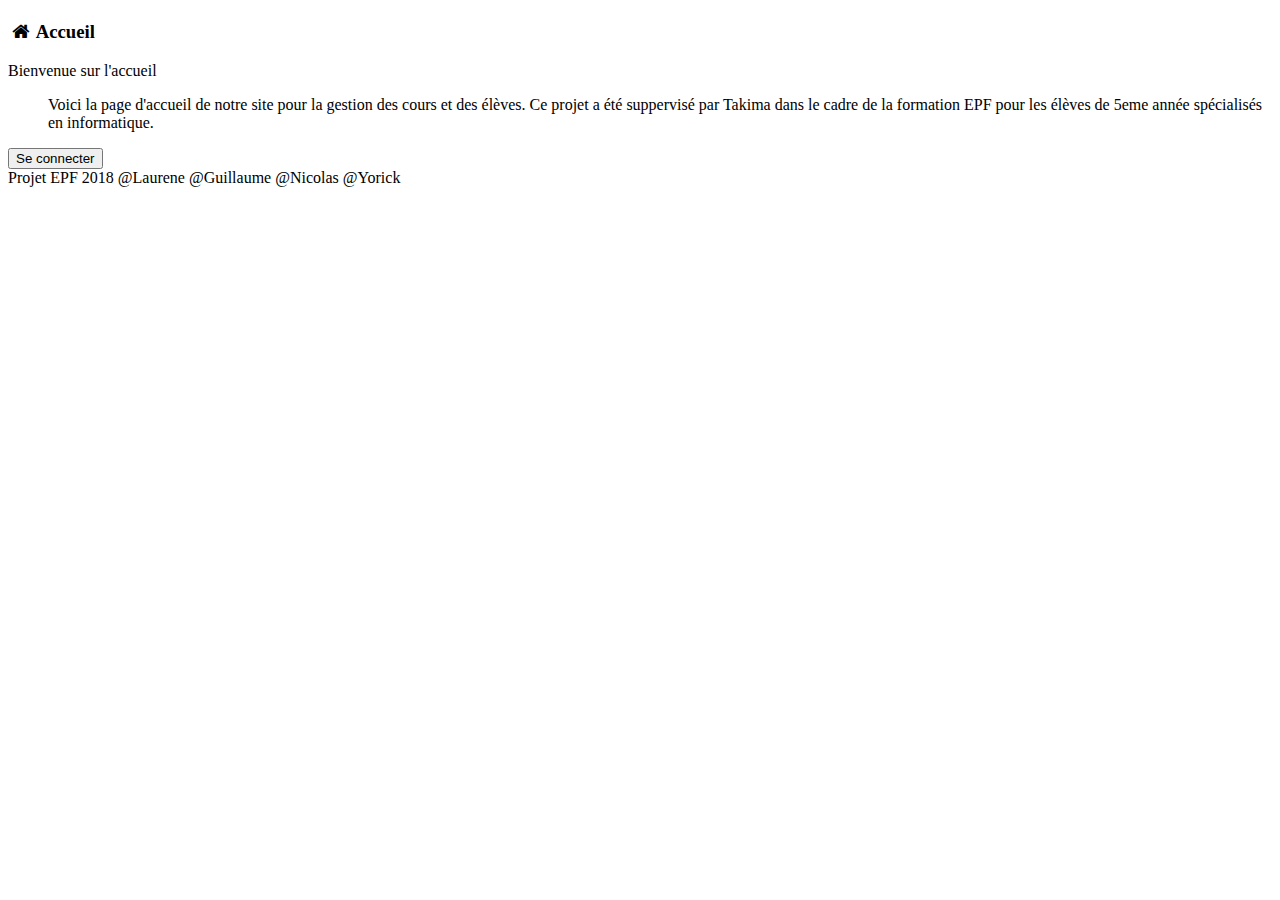
==== commit 1305f50f: "last updates modif dans le css et le html" ====
--- a/src/main/resources/templates/index.html
+++ b/src/main/resources/templates/index.html
@@ -1,5 +1,5 @@
 <!DOCTYPE html>
-<html lang="en" xmlns:th="http://www.w3.org/1999/xhtml" >
+<html lang="fr" xmlns:th="http://www.w3.org/1999/xhtml">
 <head>
     <meta charset="utf-8">
     <meta http-equiv="X-UA-Compatible" content="IE=edge">
@@ -16,255 +16,66 @@
     <link href="../css/style.css" rel="stylesheet">
 
     <!-- Custom Fonts -->
-    <link href="https://maxcdn.bootstrapcdn.com/font-awesome/4.7.0/css/font-awesome.min.css" rel="stylesheet" type="text/css">
+    <link href="https://maxcdn.bootstrapcdn.com/font-awesome/4.7.0/css/font-awesome.min.css" rel="stylesheet"
+          type="text/css">
 </head>
 
 <body>
+<div id="wrapper">
 
-    <div id="wrapper">
+    <div id="page-wrapper" class="container-fluid">
+        <div class="row">
+            <div class="col-lg-12">
+                <h1 class="page-header"></h1>
+            </div>
+            <!-- /.col-lg-12 -->
+        </div>
+        <div class="row">
+            <div class="col-md-2"></div>
+            <div class="col-md-8">
+                <div class="panel panel-success">
+                    <div class="panel-heading">
+                        <h3 class="text-center">
+                            <i class="fa fa-home fa-fw"></i> Accueil
+                        </h3>
+                    </div>
+                    <div class="panel-body">
+                        <p class="text-center">Bienvenue sur l'accueil</p>
 
-        <!-- Navigation -->
-        <nav class="navbar navbar-default navbar-static-top container-fluid" role="navigation" style="margin-bottom: 0">
-            <div class="navbar-header">
-                <button type="button" class="navbar-toggle" data-toggle="collapse" data-target=".navbar-collapse">
-                    <span class="sr-only">Toggle navigation</span>
-                    <span class="icon-bar"></span>
-                    <span class="icon-bar"></span>
-                    <span class="icon-bar"></span>
-                </button>
-                <a class="navbar-brand" href="index">When Is My Code Review?</a>
+                        <ul class="list-group">
+                            <p class="text-center">Voici la page d'accueil de notre site pour la gestion des cours et des élèves.
+                                Ce projet a été suppervisé par Takima dans le cadre de la formation EPF pour les élèves de 5eme année spécialisés en informatique. </p>
+                        </ul>
+
+                        <div class="text-right">
+                            <form action="#" th:action="@{/login}" method="get"><button type="submit" class="btn btn-lg btn-primary">Se connecter</button></form>
+                        </div>
+                    </div>
+
+                </div>
             </div>
-            <!-- /.navbar-header -->
+            <div class="col-md-2">
 
-            <ul class="nav navbar-top-links navbar-right">
-                <li class="dropdown">
-                    <a class="dropdown-toggle navlink" data-toggle="dropdown" href="#">
-                        <i class="fa fa-gear fa-fw"></i> Gérer les code reviews <i class="fa fa-caret-down"></i>
-                    </a>
-                    <ul class="dropdown-menu dropdown-user">
-                        <li><a href="promotion"><i class="fa fa-users fa-fw"></i> Ajouter une promotion</a>
-                        </li>
-                        <li><a href="user"><i class="fa fa-user fa-fw"></i> Ajouter un membre</a>
-                        </li>
-                        <li><a href="event"><i class="fa fa-calendar fa-fw"></i> Créer un rendez-vous</a>
-                        </li>
-                    </ul>
-                </li>
-            </ul>
-        </nav>
-
-        <div id="page-wrapper" class="container-fluid">
-            <div class="row">
-                <div class="col-lg-12">
-                    <h1 class="page-header">Panneau d'administration</h1>
-                </div>
-                <!-- /.col-lg-12 -->
-            </div>
-            <!-- /.row -->
-                <div class="col-lg-4 col-md-4">
-                    <div class="panel panel-primary">
-                        <div class="panel-heading">
-                            <div class="row">
-                                <div class="col-xs-3">
-                                    <i class="fa fa-users fa-5x"></i>
-                                </div>
-                                <div class="col-xs-9 text-right">
-                                    <div class="huge">
-                                        <td th:text="${#lists.size(data3)}">[promotion size]</td>
-                                    </div>
-                                    <div class="huge-label">Promotions</div>
-                                </div>
-                            </div>
-                        </div>
-                        <a href="promotion">
-                            <div class="panel-footer">
-                                <span class="pull-left">Ajouter une promotion</span>
-                                <span class="pull-right"><i class="fa fa-arrow-circle-right"></i></span>
-                                <div class="clearfix"></div>
-                            </div>
-                        </a>
-                    </div>
-                </div>
-                <div class="col-lg-4 col-md-4">
-                    <div class="panel panel-green">
-                        <div class="panel-heading">
-                            <div class="row">
-                                <div class="col-xs-3">
-                                    <i class="fa fa-user fa-5x"></i>
-                                </div>
-                                <div class="col-xs-9 text-right">
-                                    <div class="huge">
-                                        <td th:text="${#lists.size(data1)}">[user size]</td>
-                                    </div>
-                                    <div class="huge-label">Membres inscrits</div>
-                                </div>
-                            </div>
-                        </div>
-                        <a href="user">
-                            <div class="panel-footer">
-                                <span class="pull-left">Ajouter un membre</span>
-                                <span class="pull-right"><i class="fa fa-arrow-circle-right"></i></span>
-                                <div class="clearfix"></div>
-                            </div>
-                        </a>
-                    </div>
-                </div>
-                <div class="col-lg-4 col-md-4">
-                    <div class="panel panel-yellow">
-                        <div class="panel-heading">
-                            <div class="row">
-                                <div class="col-xs-3">
-                                    <i class="fa fa-calendar fa-5x"></i>
-                                </div>
-                                <div class="col-xs-9 text-right">
-                                    <div class="huge"><td th:text="${#lists.size(data2)}">[event size]</td></div>
-                                    <div class="huge-label">Code reviews programmées</div>
-                                </div>
-                            </div>
-                        </div>
-                        <a href="event">
-                            <div class="panel-footer">
-                                <span class="pull-left">Ajouter une code review</span>
-                                <span class="pull-right"><i class="fa fa-arrow-circle-right"></i></span>
-                                <div class="clearfix"></div>
-                            </div>
-                        </a>
-                    </div>
-            </div>
-            <!-- /.row -->
-            <div class="row">
-                <div class="col-lg-8">
-                    <!-- /.panel -->
-                    <div class="panel panel-default">
-                        <div class="panel-heading">
-                            <i class="fa fa-user fa-fw"></i> Gestion des membres
-                        </div>
-                        <!-- /.panel-heading -->
-                        <div class="panel-body">
-                            <div class="row">
-                                <div class="col-lg-12">
-                                    <div class="table-responsive">
-                                        <table class="table table-hover table-striped">
-                                            <thead>
-                                                <tr>
-                                                    <th>Nom</th>
-                                                    <th>Email</th>
-                                                    <th>Promotion</th>
-                                                    <th class="text-right">Action</th>
-                                                </tr>
-                                            </thead>
-                                            <tbody>
-                                            <tr th:each="user : ${data1}">
-                                                <!--<td th:text="${user.id}"></td> -->
-                                                <td th:text="${user.firstName}"></td>
-                                                <td th:text="${user.lastName}"></td>
-                                                <td th:text="${user.promotion}"></td>
-                                                <td><form action="#" th:action="@{/user/modify/}+${user.id}" th:object="${user.id}" method="get"><input type="submit" class="btn btn-sm btn-warning" value="modifier"/></form></td>
-                                                <td><form action="#" th:action="@{/user/delete/}+${user.id}" th:object="${user.id}" method="get"><input type="submit" class="btn btn-sm btn-danger" value="supprimer"/></form></td>
-                                                <!--
-                                                <a href="'/user/modify/' + ${user.id}" class="btn btn-sm btn-warning"><i class="fa fa-pencil"></i> Modifier</a>
-                                                <a href="/user/delete/${user.id}" class="btn btn-sm btn-danger"><i class="fa fa-trash"></i> Supprimer</a>
-                                            -->
-                                            </tr>
-                                            </tbody>
-                                        </table>
-                                        <div class="text-center">
-                                            <ul class="pagination">
-                                                <li><a href="#">1</a></li>
-                                                <li><a href="#">2</a></li>
-                                                <li><a href="#">3</a></li>
-                                            </ul>
-                                        </div>
-                                    </div>
-                                    <!-- /.table-responsive -->
-                                </div>
-                            </div>
-                            <!-- /.row -->
-                        </div>
-                        <!-- /.panel-body -->
-                    </div>
-                    <!-- /.panel -->
-                </div>
-                <!-- /.col-lg-8 -->
-                <div class="col-lg-4">
-                    <div class="panel panel-default">
-                        <div class="panel-heading">
-                            <i class="fa fa-calendar fa-fw"></i> Codes reviews programmées
-                        </div>
-                        <div class="panel-body">
-                            <div class="table-responsive">
-                            <table class="table table-hover table-striped">
-                                <thead>
-                                <tr>
-                                    <th>Nom</th>
-                                    <th>Date</th>
-                                    <th>Promotion</th>
-                                </tr>
-                                </thead>
-                                <tbody>
-                                <tr th:each="event : ${data2}">
-                                    <td th:text="${event.name}"></td>
-                                    <td th:text="${event.date}"></td>
-                                    <td th:text="${event.promotion}"></td>
-                                </tr>
-                                </tbody>
-                         </table>
-                                <a href="event" class="btn btn-default btn-block">Programmer une code review</a>
-                        </div>
-                        <!-- /.panel-body -->
-                    </div>
-                    <!-- /.panel -->
-
-                    <div class="panel panel-default">
-                        <div class="panel-heading">
-                            <i class="fa fa-users fa-fw"></i> Gestion des promotions
-                        </div>
-                        <!-- /.panel-heading -->
-                        <div class="panel-body">
-                            <div class="table-responsive">
-                                <table class="table table-hover table-striped">
-                                    <thead>
-                                    <tr>
-                                        <th>Nom</th>
-                                        <th>N° de promotion</th>
-                                    </tr>
-                                    </thead>
-                                    <tbody>
-                                    <tr th:each="promotion : ${data3}">
-                                        <td th:text="${promotion.name}"></td>
-                                        <td th:text="${promotion.num}"></td>
-                                    </tr>
-                                    </tbody>
-                                </table>
-                            </div>
-                            <!-- /.list-group -->
-                            <a href="promotion" class="btn btn-default btn-block">Créer une nouvelle promotion</a>
-                        </div>
-                        <!-- /.panel-body -->
-                    </div>
-                    <!-- /.panel -->
-                </div>
-                <!-- /.col-lg-4 -->
-            </div>
-            <!-- /.row -->
-        </div>
-        <!-- /#page-wrapper -->
-
-    </div>
-    <!-- /#wrapper -->
-    <footer class="footer">
-        <div class="container">
-            <div class="row text-center">
-                <img src="../img/ebusiness.png" class="logo" alt=""> &bullet; 2018
             </div>
         </div>
-    </footer>
+    </div>
+    <!-- /#page-wrapper -->
 
-    <!-- jQuery -->
-    <script src="../js/jquery-3.1.1.min.js"></script>
+</div>
+<!-- /#wrapper -->
+<footer class="footer">
+    <div class="container">
+        <div class="row text-center">
+            Projet EPF 2018 @Laurene @Guillaume @Nicolas @Yorick
+        </div>
+    </div>
+</footer>
 
-    <!-- Bootstrap Core JavaScript -->
-    <script src="../js/bootstrap.min.js"></script>
+<!-- jQuery -->
+<script src="../js/jquery-3.1.1.min.js"></script>
+
+<!-- Bootstrap Core JavaScript -->
+<script src="../js/bootstrap.min.js"></script>
 
 </body>
 
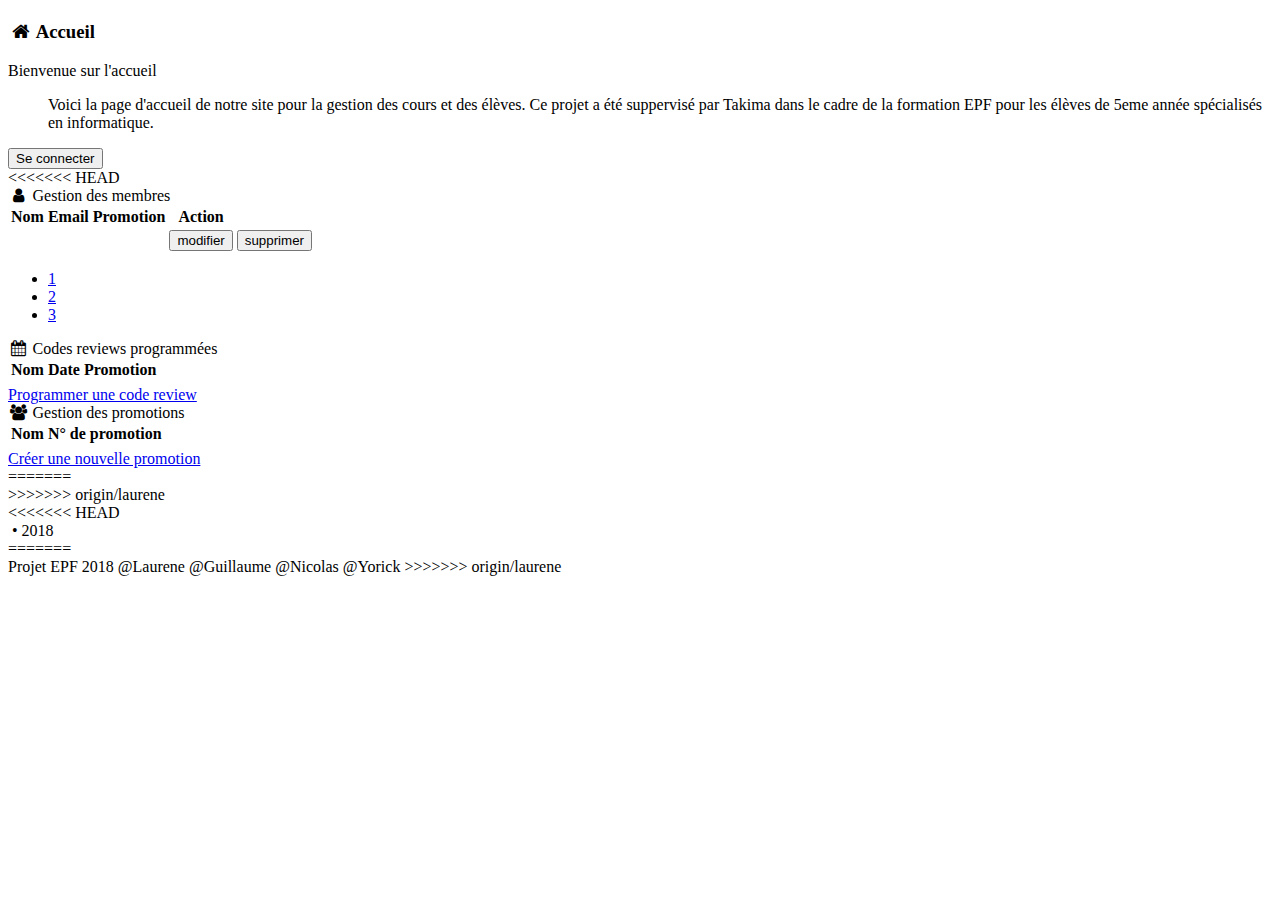
==== commit ea72025f: "Merge remote-tracking branch 'origin/laurene'" ====
--- a/src/main/resources/templates/index.html
+++ b/src/main/resources/templates/index.html
@@ -54,11 +54,136 @@
 
                 </div>
             </div>
+<<<<<<< HEAD
+            <!-- /.row -->
+            <div class="row">
+                <div class="col-lg-8">
+                    <!-- /.panel -->
+                    <div class="panel panel-default">
+                        <div class="panel-heading">
+                            <i class="fa fa-user fa-fw"></i> Gestion des membres
+                        </div>
+                        <!-- /.panel-heading -->
+                        <div class="panel-body">
+                            <div class="row">
+                                <div class="col-lg-12">
+                                    <div class="table-responsive">
+                                        <table class="table table-hover table-striped">
+                                            <thead>
+                                                <tr>
+                                                    <th>Nom</th>
+                                                    <th>Email</th>
+                                                    <th>Promotion</th>
+                                                    <th class="text-right">Action</th>
+                                                </tr>
+                                            </thead>
+                                            <tbody>
+                                            <tr th:each="user : ${data1}">
+                                                <!--<td th:text="${user.id}"></td> -->
+                                                <td th:text="${user.firstName}"></td>
+                                                <td th:text="${user.lastName}"></td>
+                                                <td th:text="${user.promotion}"></td>
+                                                <td><form action="#" th:action="@{/user/modify/}+${user.id}" th:object="${user.id}" method="get"><input type="submit" class="btn btn-sm btn-warning" value="modifier"/></form></td>
+                                                <td><form action="#" th:action="@{/user/delete/}+${user.id}" th:object="${user.id}" method="get"><input type="submit" class="btn btn-sm btn-danger" value="supprimer"/></form></td>
+                                                <!--
+                                                <a href="'/user/modify/' + ${user.id}" class="btn btn-sm btn-warning"><i class="fa fa-pencil"></i> Modifier</a>
+                                                <a href="/user/delete/${user.id}" class="btn btn-sm btn-danger"><i class="fa fa-trash"></i> Supprimer</a>
+                                            -->
+                                            </tr>
+                                            </tbody>
+                                        </table>
+                                        <div class="text-center">
+                                            <ul class="pagination">
+                                                <li><a href="#">1</a></li>
+                                                <li><a href="#">2</a></li>
+                                                <li><a href="#">3</a></li>
+                                            </ul>
+                                        </div>
+                                    </div>
+                                    <!-- /.table-responsive -->
+                                </div>
+                            </div>
+                            <!-- /.row -->
+                        </div>
+                        <!-- /.panel-body -->
+                    </div>
+                    <!-- /.panel -->
+                </div>
+                <!-- /.col-lg-8 -->
+                <div class="col-lg-4">
+                    <div class="panel panel-default">
+                        <div class="panel-heading">
+                            <i class="fa fa-calendar fa-fw"></i> Codes reviews programmées
+                        </div>
+                        <div class="panel-body">
+                            <div class="table-responsive">
+                            <table class="table table-hover table-striped">
+                                <thead>
+                                <tr>
+                                    <th>Nom</th>
+                                    <th>Date</th>
+                                    <th>Promotion</th>
+                                </tr>
+                                </thead>
+                                <tbody>
+                                <tr th:each="event : ${data2}">
+                                    <td th:text="${event.name}"></td>
+                                    <td th:text="${event.date}"></td>
+                                    <td th:text="${event.promotion}"></td>
+                                </tr>
+                                </tbody>
+                         </table>
+                                <a href="event" class="btn btn-default btn-block">Programmer une code review</a>
+                        </div>
+                        <!-- /.panel-body -->
+                    </div>
+                    <!-- /.panel -->
+
+                    <div class="panel panel-default">
+                        <div class="panel-heading">
+                            <i class="fa fa-users fa-fw"></i> Gestion des promotions
+                        </div>
+                        <!-- /.panel-heading -->
+                        <div class="panel-body">
+                            <div class="table-responsive">
+                                <table class="table table-hover table-striped">
+                                    <thead>
+                                    <tr>
+                                        <th>Nom</th>
+                                        <th>N° de promotion</th>
+                                    </tr>
+                                    </thead>
+                                    <tbody>
+                                    <tr th:each="promotion : ${data3}">
+                                        <td th:text="${promotion.name}"></td>
+                                        <td th:text="${promotion.num}"></td>
+                                    </tr>
+                                    </tbody>
+                                </table>
+                            </div>
+                            <!-- /.list-group -->
+                            <a href="promotion" class="btn btn-default btn-block">Créer une nouvelle promotion</a>
+                        </div>
+                        <!-- /.panel-body -->
+                    </div>
+                    <!-- /.panel -->
+                </div>
+                <!-- /.col-lg-4 -->
+=======
             <div class="col-md-2">
 
+>>>>>>> origin/laurene
             </div>
         </div>
     </div>
+<<<<<<< HEAD
+    <!-- /#wrapper -->
+    <footer class="footer">
+        <div class="container">
+            <div class="row text-center">
+                <img src="../img/ebusiness.png" class="logo" alt=""> &bullet; 2018
+            </div>
+=======
     <!-- /#page-wrapper -->
 
 </div>
@@ -67,6 +192,7 @@
     <div class="container">
         <div class="row text-center">
             Projet EPF 2018 @Laurene @Guillaume @Nicolas @Yorick
+>>>>>>> origin/laurene
         </div>
     </div>
 </footer>
